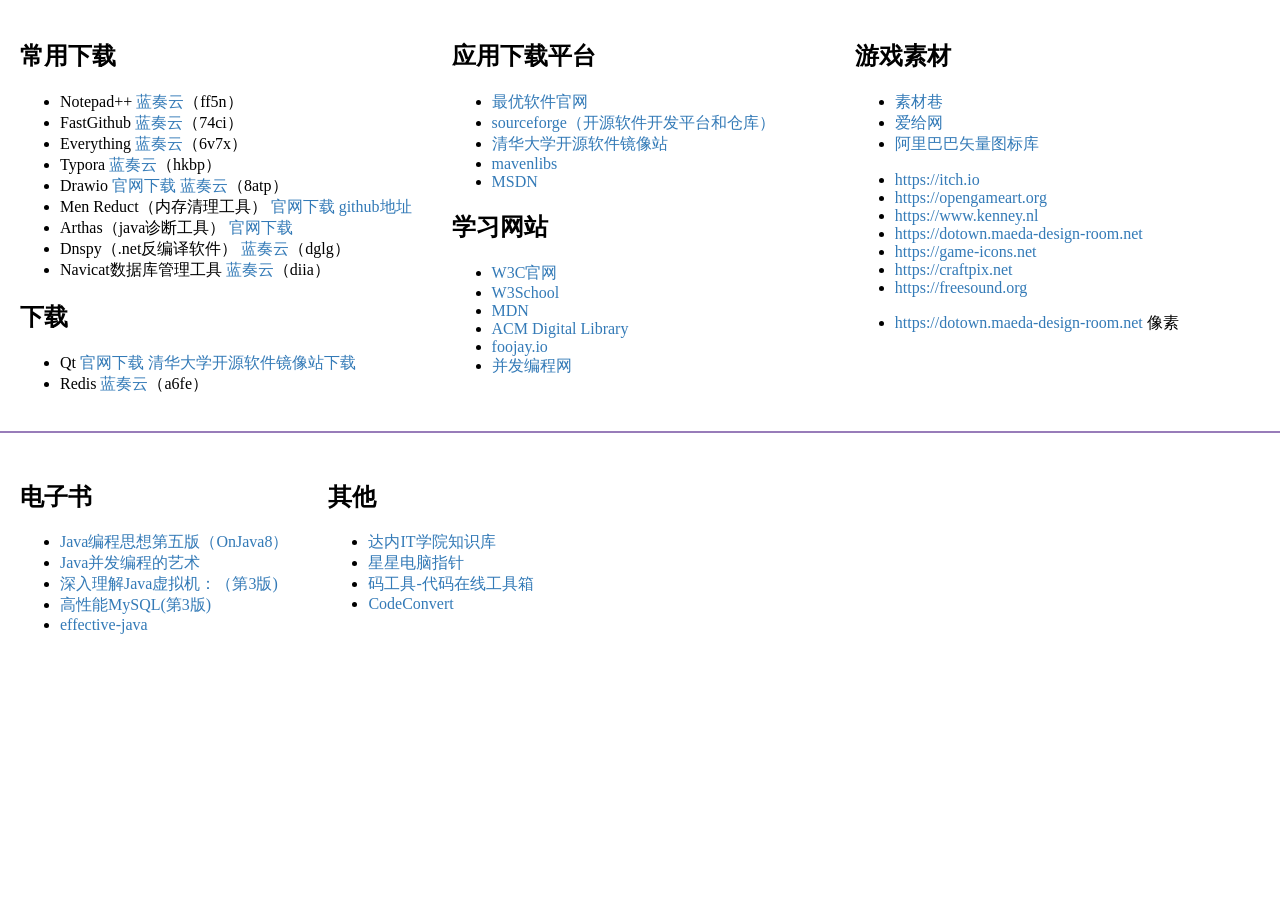
==== index.html @ 6f16d219 "commit" ====
<!DOCTYPE html>
<html lang="en">
<head>
    <meta charset="UTF-8">
    <meta name="viewport" content="width=device-width, initial-scale=1.0">
    <title>白夏</title>
</head>

<style>
    a{
        text-decoration: none;
        color: #337AB7;
    }
    a:hover{
        text-decoration:underline
    }
    body{
        margin: 0;

    }
    .box{
        margin: 20px;
        float: left;
        position: relative;
    }
</style>

<body>
    <div class="container">
        <div class="box">
            <h2>常用下载</h2>
            <ul>
                <li>Notepad++
                    <a href="https://baixia.lanzoul.com/b01ln7ara" target="_blank">蓝奏云</a>（ff5n）
                </li>
                <li>FastGithub
                    <a href="https://baixia.lanzoul.com/b01ln7e3a" target="_blank">蓝奏云</a>（74ci）
                </li>
                <li>Everything
                    <a href="https://baixia.lanzoul.com/b01ln7ejg" target="_blank">蓝奏云</a>（6v7x）
                </li>
                <li>Typora
                    <a href="https://baixia.lanzoul.com/b01ln8cab" target="_blank">蓝奏云</a>（hkbp）
                </li>
                <li>Drawio
                    <a href="https://www.drawio.com/" target="_blank">官网下载</a>
                    <a href="https://baixia.lanzoul.com/b01ln7fgj" target="_blank">蓝奏云</a>（8atp）
                </li>
                <li>Men Reduct（内存清理工具）
                    <a href="https://www.henrypp.org/product/memreduct" target="_blank">官网下载</a>
                    <a href="https://github.com/henrypp/memreduct/releases" target="_blank">github地址</a>
                </li>
                <li>Arthas（java诊断工具）
                    <a href="https://arthas.aliyun.com/doc/download.html" target="_blank">官网下载</a>
                </li>
                <li>Dnspy（.net反编译软件）
                    <a href="https://baixia.lanzoul.com/b01ln7hhc" target="_blank">蓝奏云</a>（dglg）
                </li>
                <li>Navicat数据库管理工具
                    <a href="https://baixia.lanzoul.com/b01ln8ckb" target="_blank">蓝奏云</a>（diia）
                </li>
            </ul>
            <h2>下载</h2>
            <ul>
                <li>Qt
                    <a href="https://download.qt.io/archive/qt/" target="_blank">官网下载</a>
                    <a href="https://mirrors.tuna.tsinghua.edu.cn/qt/official_releases/online_installers/" target="_blank">清华大学开源软件镜像站下载</a>
                </li>
                <li>Redis
                    <a href="https://baixia.lanzoul.com/b01ln8faj" target="_blank">蓝奏云</a>（a6fe）
                </li>
            </ul>
        </div>
        <div class="box">
            <h2>应用下载平台</h2>
            <ul>
                <li><a href="https://filehippo.com/zh/" target="_blank">最优软件官网</a></li>
                <li><a href="https://sourceforge.net/" target="_blank">sourceforge（开源软件开发平台和仓库）</a></li>
                <li><a href="https://mirrors.tuna.tsinghua.edu.cn/" target="_blank">清华大学开源软件镜像站</a></li>
                <li><a href="https://mavenlibs.com/" target="_blank">mavenlibs</a></li>
                <li><a href="https://msdn.itellyou.cn/" target="_blank">MSDN</a></li>
                
            </ul>
            <h2>学习网站</h2>
            <ul>
                <li><a href="https://www.w3.org/" target="_blank">W3C官网</a></li>
                <li><a href="https://www.w3school.com.cn/" target="_blank">W3School</a></li>
                <li><a href="https://developer.mozilla.org/zh-CN/" target="_blank">MDN</a></li>
                <li><a href="https://dl.acm.org/" target="_blank">ACM Digital Library</a></li>
                <li><a href="https://foojay.io/" target="_blank">foojay.io</a></li>
                <li><a href="https://ifeve.com/" target="_blank">并发编程网</a></li>
            </ul>

        </div>
        <div class="box">

        </div>
        <div class="box">
            <h2>游戏素材</h2>
            <ul>
                <li><a href="http://www.sucaixiang.com/" target="_blank">素材巷</a></li>
                <li><a href="https://www.aigei.com/" target="_blank">爱给网</a></li>
                <li><a href="https://www.iconfont.cn/" target="_blank">阿里巴巴矢量图标库</a></li>
            </ul>
            <ul>
                <li><a href="https://itch.io/" target="_blank">https://itch.io</a></li>
                <li><a href="https://opengameart.org/" target="_blank">https://opengameart.org</a></li>
                <li><a href="https://www.kenney.nl/" target="_blank">https://www.kenney.nl</a></li>
                <li><a href="https://dotown.maeda-design-room.net/" target="_blank">https://dotown.maeda-design-room.net</a></li>
                <li><a href="https://game-icons.net/" target="_blank">https://game-icons.net</a></li>
                <li><a href="https://craftpix.net/" target="_blank">https://craftpix.net</a></li>
                <li><a href="https://freesound.org/" target="_blank">https://freesound.org</a></li>
            </ul>
            <ul>
                <li><a href="https://dotown.maeda-design-room.net/" target="_blank">https://dotown.maeda-design-room.net</a> 像素</li>
            </ul>
        </div>
        <hr style="width: 100%;" color="#987cb9"/>
        <div class="box">
            <h2>电子书</h2>
            <ul>
                <li><a href="https://static.kancloud.cn/alex_wsc/java_thinking/1921117/" target="_blank">Java编程思想第五版（OnJava8）</a></li>
                <li><a href="./note/books/Java并发编程艺术.pdf" target="_blank">Java并发编程的艺术</a></li>
                <li><a href="./note/books/深入理解Java虚拟机：（第3版).pdf" target="_blank">深入理解Java虚拟机：（第3版)</a></li>
                <li><a href="./note/books/高性能MySQL(第3版).pdf" target="_blank">高性能MySQL(第3版)</a></li>
                <li><a href="./note/books/effective-java.pdf" target="_blank">effective-java</a></li>
            </ul>
        </div>
        <div class="box">
            <h2>其他</h2>
            <ul>
                <li><a href="https://doc.codeboy.com/" target="_blank">达内IT学院知识库</a></li>
                <li><a href="https://baixia.lanzoul.com/i8VEB1eyea8h" target="_blank">星星电脑指针</a></li>
                <li><a href="https://www.matools.com/" target="_blank">码工具-代码在线工具箱</a></li>
                <li><a href="https://www.codeconvert.ai/app" target="_blank">CodeConvert</a></li>
                
            </ul>
        </div>
        <!-- <div class="box">
            <h2>个人</h2>
            <ul>
                <li><a href="./note/index.html">文章笔记</a></li>
            </ul>
        </div> -->
    </div>

</body>
</html>
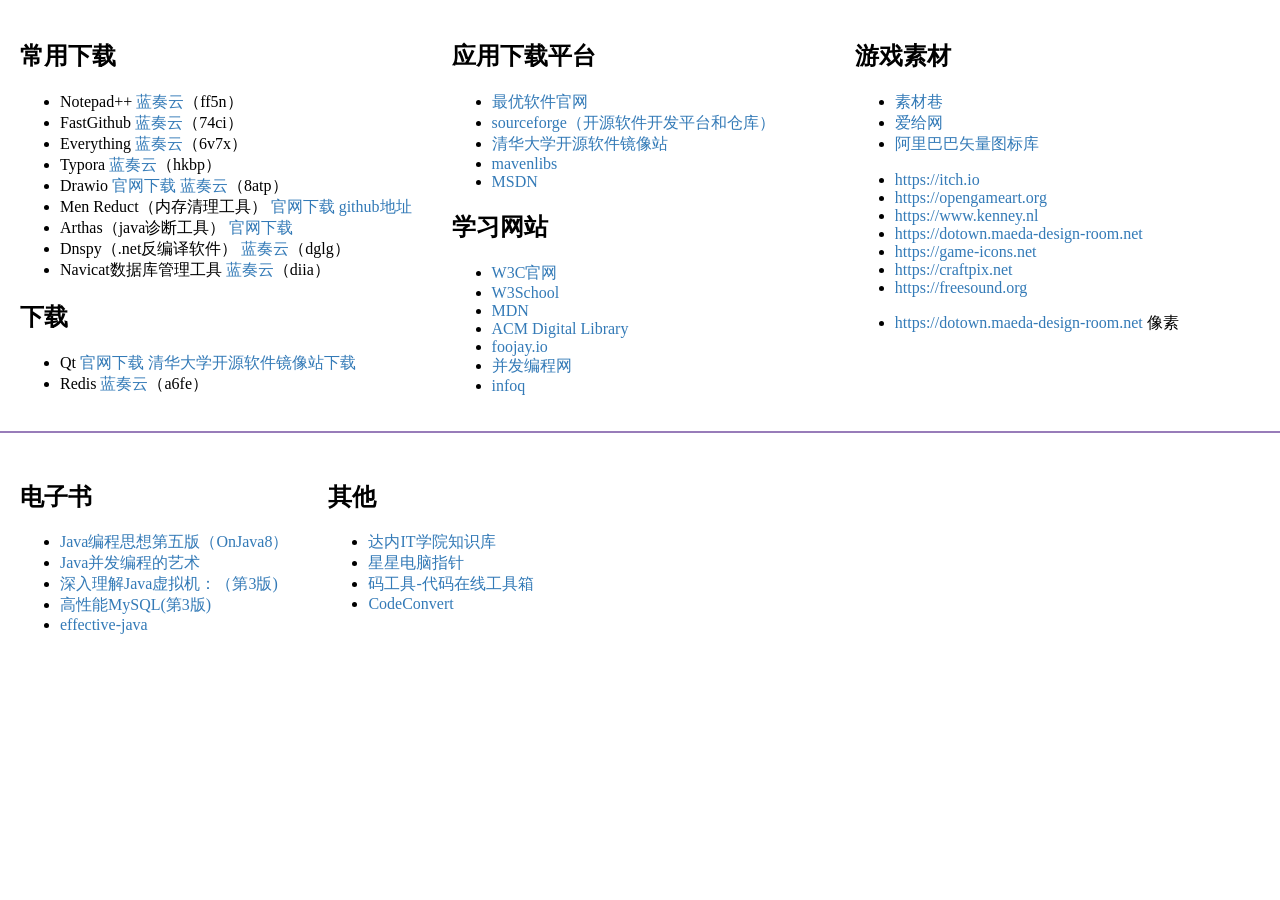
==== commit 43b979b4: "commit" ====
--- a/index.html
+++ b/index.html
@@ -89,6 +89,8 @@
                 <li><a href="https://dl.acm.org/" target="_blank">ACM Digital Library</a></li>
                 <li><a href="https://foojay.io/" target="_blank">foojay.io</a></li>
                 <li><a href="https://ifeve.com/" target="_blank">并发编程网</a></li>
+                <li><a href="https://www.infoq.cn/" target="_blank">infoq</a></li>
+                
             </ul>
 
         </div>
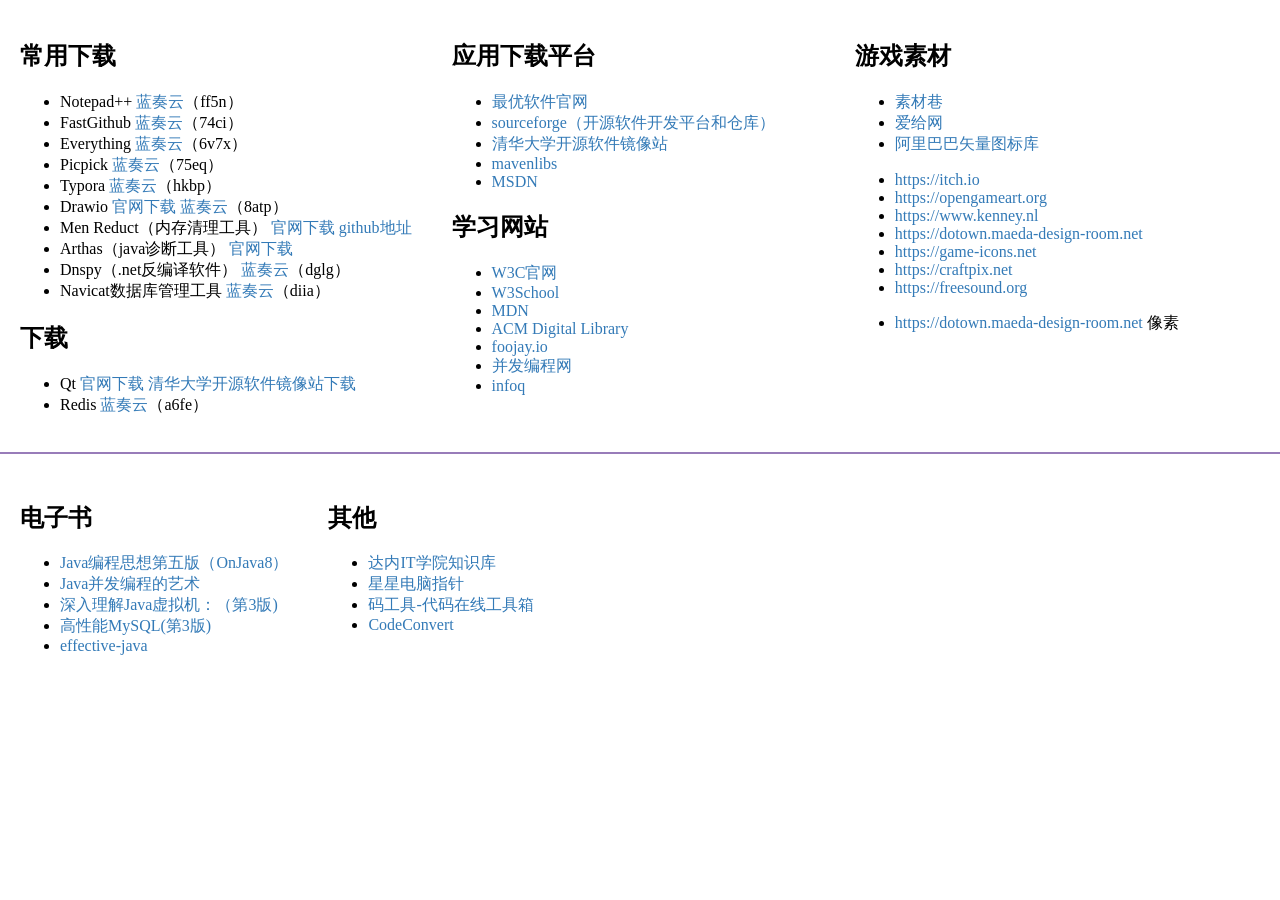
==== commit 339dd97f: "commit" ====
--- a/index.html
+++ b/index.html
@@ -38,6 +38,9 @@
                 </li>
                 <li>Everything
                     <a href="https://baixia.lanzoul.com/b01ln7ejg" target="_blank">蓝奏云</a>（6v7x）
+                </li>
+                <li>Picpick
+                    <a href="https://baixia.lanzoul.com/b01lp6j6j" target="_blank">蓝奏云</a>（75eq）
                 </li>
                 <li>Typora
                     <a href="https://baixia.lanzoul.com/b01ln8cab" target="_blank">蓝奏云</a>（hkbp）
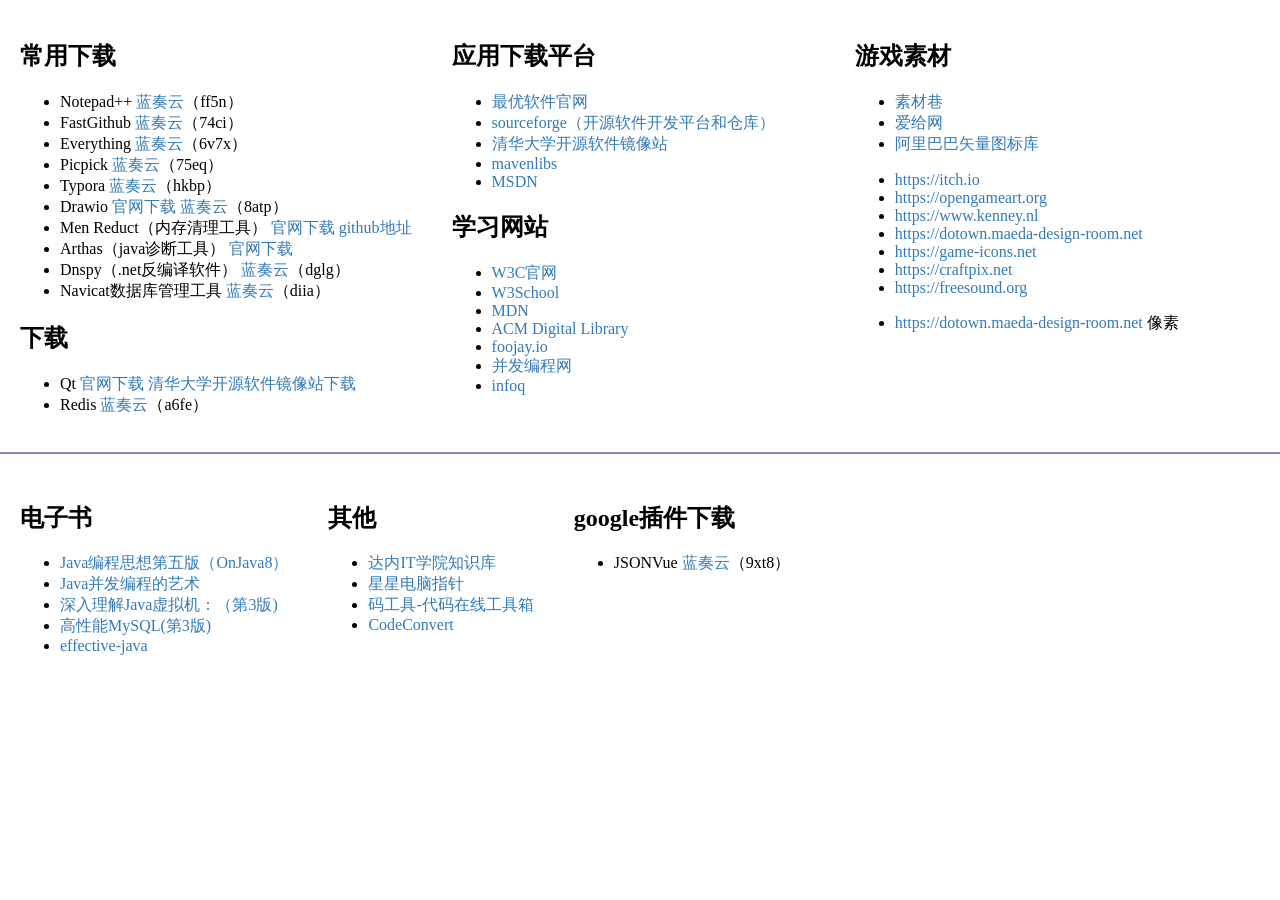
==== commit de584229: "commit" ====
--- a/index.html
+++ b/index.html
@@ -141,6 +141,15 @@
                 
             </ul>
         </div>
+        <div class="box">
+            <h2>google插件下载</h2>
+            <ul>
+                <li>JSONVue
+                    <a href="https://baixia.lanzoul.com/b01lpcijc" target="_blank">蓝奏云</a>（9xt8）
+                </li>
+                
+            </ul>
+        </div>
         <!-- <div class="box">
             <h2>个人</h2>
             <ul>
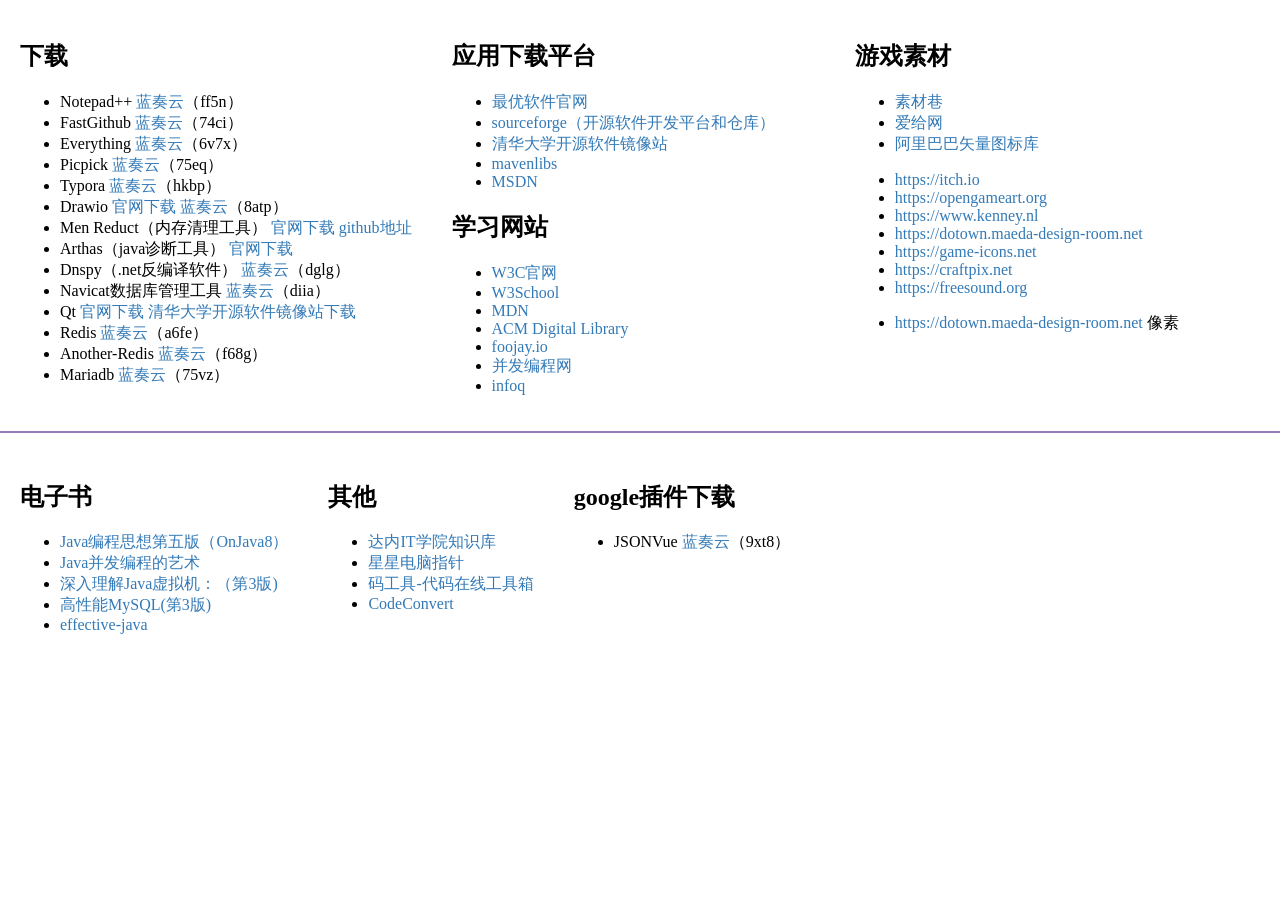
==== commit 2eac48f7: "commit" ====
--- a/index.html
+++ b/index.html
@@ -28,7 +28,7 @@
 <body>
     <div class="container">
         <div class="box">
-            <h2>常用下载</h2>
+            <h2>下载</h2>
             <ul>
                 <li>Notepad++
                     <a href="https://baixia.lanzoul.com/b01ln7ara" target="_blank">蓝奏云</a>（ff5n）
@@ -62,15 +62,18 @@
                 <li>Navicat数据库管理工具
                     <a href="https://baixia.lanzoul.com/b01ln8ckb" target="_blank">蓝奏云</a>（diia）
                 </li>
-            </ul>
-            <h2>下载</h2>
-            <ul>
                 <li>Qt
                     <a href="https://download.qt.io/archive/qt/" target="_blank">官网下载</a>
                     <a href="https://mirrors.tuna.tsinghua.edu.cn/qt/official_releases/online_installers/" target="_blank">清华大学开源软件镜像站下载</a>
                 </li>
                 <li>Redis
                     <a href="https://baixia.lanzoul.com/b01ln8faj" target="_blank">蓝奏云</a>（a6fe）
+                </li>
+                <li>Another-Redis
+                    <a href="https://baixia.lanzoul.com/b01lpyp6d" target="_blank">蓝奏云</a>（f68g）
+                </li>
+                <li>Mariadb
+                    <a href="https://baixia.lanzoul.com/b01lpypif" target="_blank">蓝奏云</a>（75vz）
                 </li>
             </ul>
         </div>
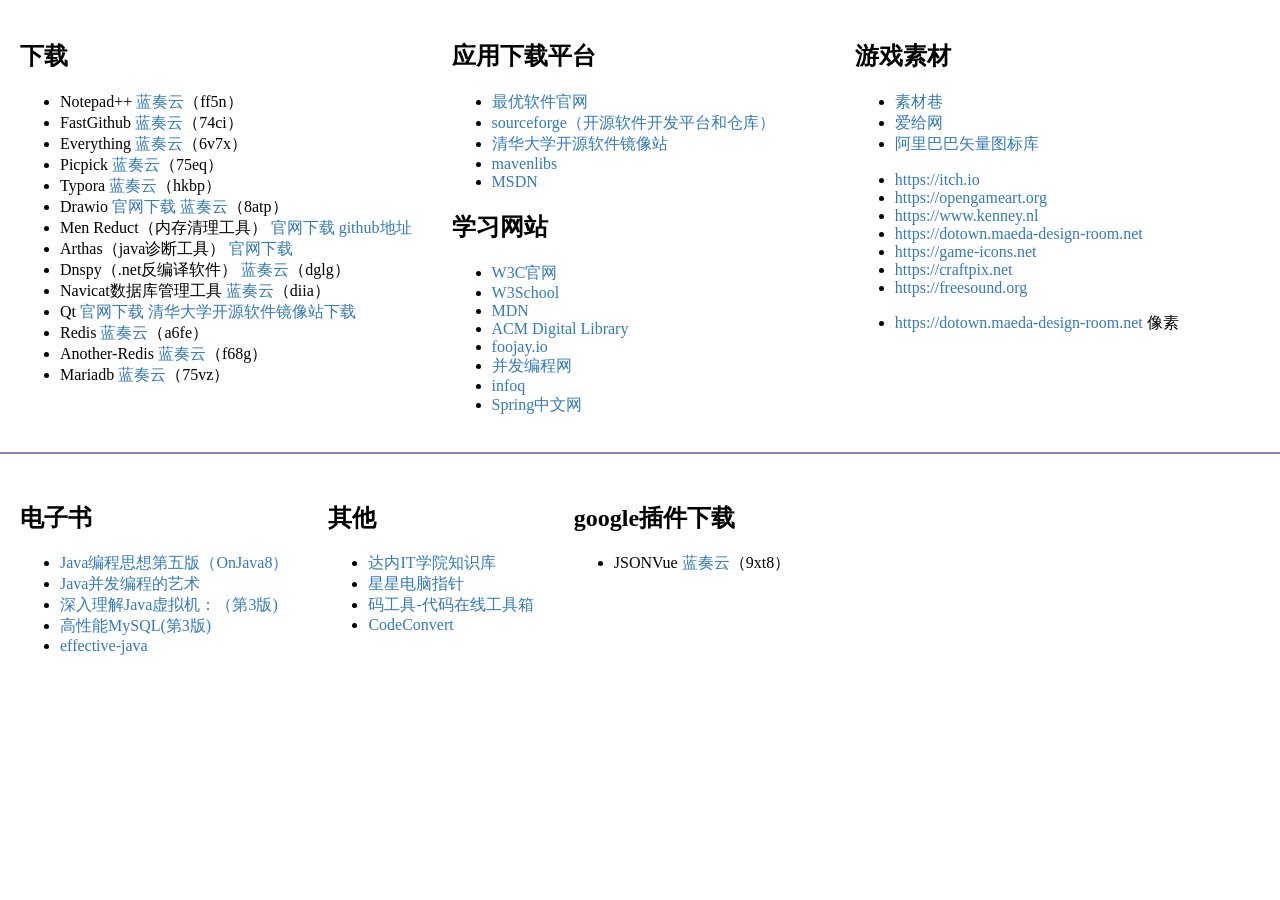
==== commit 32f56b6c: "commit" ====
--- a/index.html
+++ b/index.html
@@ -96,7 +96,7 @@
                 <li><a href="https://foojay.io/" target="_blank">foojay.io</a></li>
                 <li><a href="https://ifeve.com/" target="_blank">并发编程网</a></li>
                 <li><a href="https://www.infoq.cn/" target="_blank">infoq</a></li>
-                
+                <li><a href="https://springdoc.cn/" target="_blank">Spring中文网</a></li>
             </ul>
 
         </div>
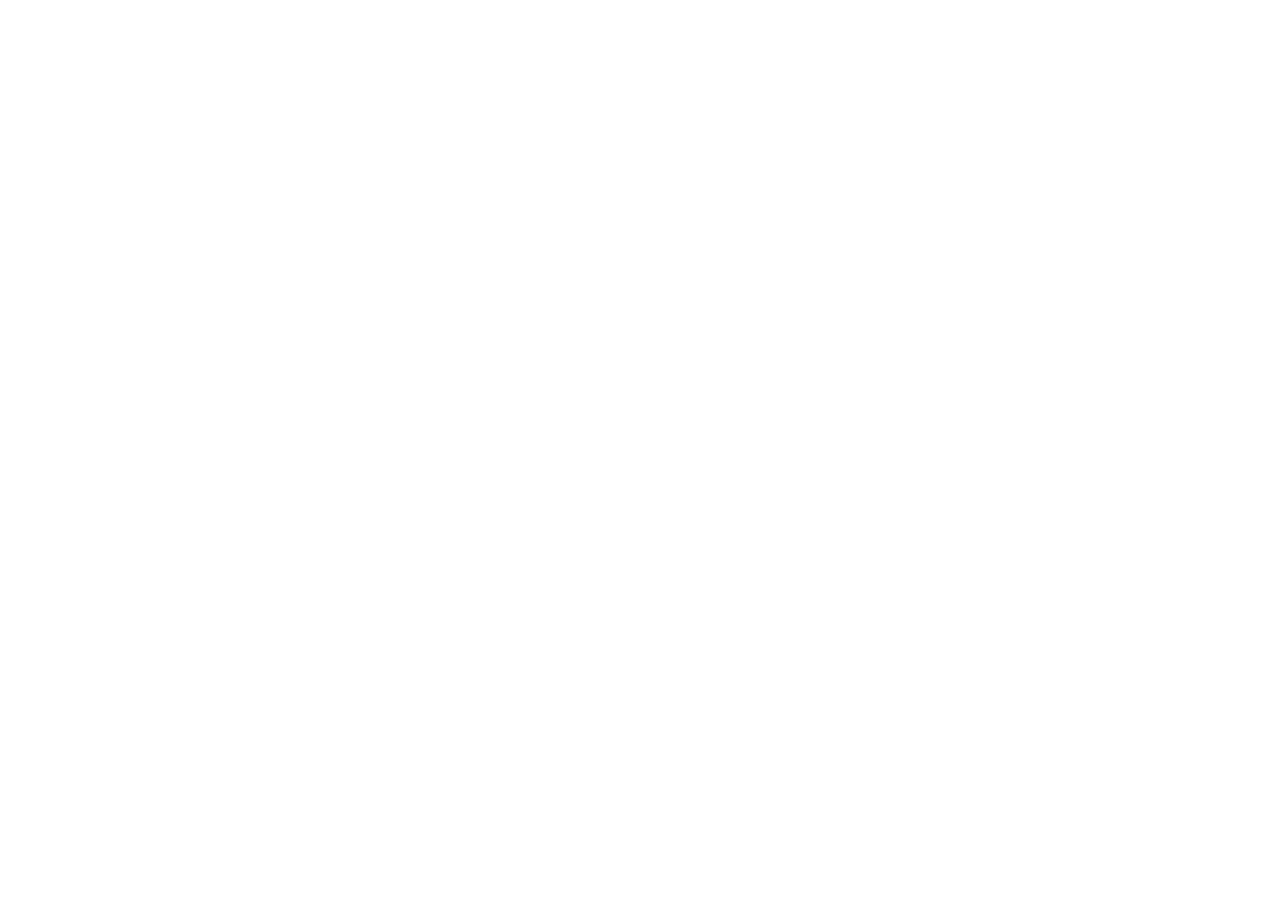
==== commit cd2d9075: "commit" ====
--- a/index.html
+++ b/index.html
@@ -1,165 +1 @@
-<!DOCTYPE html>
-<html lang="en">
-<head>
-    <meta charset="UTF-8">
-    <meta name="viewport" content="width=device-width, initial-scale=1.0">
-    <title>白夏</title>
-</head>
-
-<style>
-    a{
-        text-decoration: none;
-        color: #337AB7;
-    }
-    a:hover{
-        text-decoration:underline
-    }
-    body{
-        margin: 0;
-
-    }
-    .box{
-        margin: 20px;
-        float: left;
-        position: relative;
-    }
-</style>
-
-<body>
-    <div class="container">
-        <div class="box">
-            <h2>下载</h2>
-            <ul>
-                <li>Notepad++
-                    <a href="https://baixia.lanzoul.com/b01ln7ara" target="_blank">蓝奏云</a>（ff5n）
-                </li>
-                <li>FastGithub
-                    <a href="https://baixia.lanzoul.com/b01ln7e3a" target="_blank">蓝奏云</a>（74ci）
-                </li>
-                <li>Everything
-                    <a href="https://baixia.lanzoul.com/b01ln7ejg" target="_blank">蓝奏云</a>（6v7x）
-                </li>
-                <li>Picpick
-                    <a href="https://baixia.lanzoul.com/b01lp6j6j" target="_blank">蓝奏云</a>（75eq）
-                </li>
-                <li>Typora
-                    <a href="https://baixia.lanzoul.com/b01ln8cab" target="_blank">蓝奏云</a>（hkbp）
-                </li>
-                <li>Drawio
-                    <a href="https://www.drawio.com/" target="_blank">官网下载</a>
-                    <a href="https://baixia.lanzoul.com/b01ln7fgj" target="_blank">蓝奏云</a>（8atp）
-                </li>
-                <li>Men Reduct（内存清理工具）
-                    <a href="https://www.henrypp.org/product/memreduct" target="_blank">官网下载</a>
-                    <a href="https://github.com/henrypp/memreduct/releases" target="_blank">github地址</a>
-                </li>
-                <li>Arthas（java诊断工具）
-                    <a href="https://arthas.aliyun.com/doc/download.html" target="_blank">官网下载</a>
-                </li>
-                <li>Dnspy（.net反编译软件）
-                    <a href="https://baixia.lanzoul.com/b01ln7hhc" target="_blank">蓝奏云</a>（dglg）
-                </li>
-                <li>Navicat数据库管理工具
-                    <a href="https://baixia.lanzoul.com/b01ln8ckb" target="_blank">蓝奏云</a>（diia）
-                </li>
-                <li>Qt
-                    <a href="https://download.qt.io/archive/qt/" target="_blank">官网下载</a>
-                    <a href="https://mirrors.tuna.tsinghua.edu.cn/qt/official_releases/online_installers/" target="_blank">清华大学开源软件镜像站下载</a>
-                </li>
-                <li>Redis
-                    <a href="https://baixia.lanzoul.com/b01ln8faj" target="_blank">蓝奏云</a>（a6fe）
-                </li>
-                <li>Another-Redis
-                    <a href="https://baixia.lanzoul.com/b01lpyp6d" target="_blank">蓝奏云</a>（f68g）
-                </li>
-                <li>Mariadb
-                    <a href="https://baixia.lanzoul.com/b01lpypif" target="_blank">蓝奏云</a>（75vz）
-                </li>
-            </ul>
-        </div>
-        <div class="box">
-            <h2>应用下载平台</h2>
-            <ul>
-                <li><a href="https://filehippo.com/zh/" target="_blank">最优软件官网</a></li>
-                <li><a href="https://sourceforge.net/" target="_blank">sourceforge（开源软件开发平台和仓库）</a></li>
-                <li><a href="https://mirrors.tuna.tsinghua.edu.cn/" target="_blank">清华大学开源软件镜像站</a></li>
-                <li><a href="https://mavenlibs.com/" target="_blank">mavenlibs</a></li>
-                <li><a href="https://msdn.itellyou.cn/" target="_blank">MSDN</a></li>
-                
-            </ul>
-            <h2>学习网站</h2>
-            <ul>
-                <li><a href="https://www.w3.org/" target="_blank">W3C官网</a></li>
-                <li><a href="https://www.w3school.com.cn/" target="_blank">W3School</a></li>
-                <li><a href="https://developer.mozilla.org/zh-CN/" target="_blank">MDN</a></li>
-                <li><a href="https://dl.acm.org/" target="_blank">ACM Digital Library</a></li>
-                <li><a href="https://foojay.io/" target="_blank">foojay.io</a></li>
-                <li><a href="https://ifeve.com/" target="_blank">并发编程网</a></li>
-                <li><a href="https://www.infoq.cn/" target="_blank">infoq</a></li>
-                <li><a href="https://springdoc.cn/" target="_blank">Spring中文网</a></li>
-            </ul>
-
-        </div>
-        <div class="box">
-
-        </div>
-        <div class="box">
-            <h2>游戏素材</h2>
-            <ul>
-                <li><a href="http://www.sucaixiang.com/" target="_blank">素材巷</a></li>
-                <li><a href="https://www.aigei.com/" target="_blank">爱给网</a></li>
-                <li><a href="https://www.iconfont.cn/" target="_blank">阿里巴巴矢量图标库</a></li>
-            </ul>
-            <ul>
-                <li><a href="https://itch.io/" target="_blank">https://itch.io</a></li>
-                <li><a href="https://opengameart.org/" target="_blank">https://opengameart.org</a></li>
-                <li><a href="https://www.kenney.nl/" target="_blank">https://www.kenney.nl</a></li>
-                <li><a href="https://dotown.maeda-design-room.net/" target="_blank">https://dotown.maeda-design-room.net</a></li>
-                <li><a href="https://game-icons.net/" target="_blank">https://game-icons.net</a></li>
-                <li><a href="https://craftpix.net/" target="_blank">https://craftpix.net</a></li>
-                <li><a href="https://freesound.org/" target="_blank">https://freesound.org</a></li>
-            </ul>
-            <ul>
-                <li><a href="https://dotown.maeda-design-room.net/" target="_blank">https://dotown.maeda-design-room.net</a> 像素</li>
-            </ul>
-        </div>
-        <hr style="width: 100%;" color="#987cb9"/>
-        <div class="box">
-            <h2>电子书</h2>
-            <ul>
-                <li><a href="https://static.kancloud.cn/alex_wsc/java_thinking/1921117/" target="_blank">Java编程思想第五版（OnJava8）</a></li>
-                <li><a href="./note/books/Java并发编程艺术.pdf" target="_blank">Java并发编程的艺术</a></li>
-                <li><a href="./note/books/深入理解Java虚拟机：（第3版).pdf" target="_blank">深入理解Java虚拟机：（第3版)</a></li>
-                <li><a href="./note/books/高性能MySQL(第3版).pdf" target="_blank">高性能MySQL(第3版)</a></li>
-                <li><a href="./note/books/effective-java.pdf" target="_blank">effective-java</a></li>
-            </ul>
-        </div>
-        <div class="box">
-            <h2>其他</h2>
-            <ul>
-                <li><a href="https://doc.codeboy.com/" target="_blank">达内IT学院知识库</a></li>
-                <li><a href="https://baixia.lanzoul.com/i8VEB1eyea8h" target="_blank">星星电脑指针</a></li>
-                <li><a href="https://www.matools.com/" target="_blank">码工具-代码在线工具箱</a></li>
-                <li><a href="https://www.codeconvert.ai/app" target="_blank">CodeConvert</a></li>
-                
-            </ul>
-        </div>
-        <div class="box">
-            <h2>google插件下载</h2>
-            <ul>
-                <li>JSONVue
-                    <a href="https://baixia.lanzoul.com/b01lpcijc" target="_blank">蓝奏云</a>（9xt8）
-                </li>
-                
-            </ul>
-        </div>
-        <!-- <div class="box">
-            <h2>个人</h2>
-            <ul>
-                <li><a href="./note/index.html">文章笔记</a></li>
-            </ul>
-        </div> -->
-    </div>
-
-</body>
-</html>
+<!doctype html><html lang=""><head><meta charset="utf-8"><meta http-equiv="X-UA-Compatible" content="IE=edge"><meta name="viewport" content="width=device-width,initial-scale=1"><link rel="icon" href="/favicon.ico"><title>baixia</title><script defer="defer" src="/js/chunk-vendors.ab0a457d.js"></script><script defer="defer" src="/js/app.521f9ac3.js"></script><link href="/css/chunk-vendors.a15883bd.css" rel="stylesheet"><link href="/css/app.c3530a9b.css" rel="stylesheet"></head><body><noscript><strong>We're sorry but baixia doesn't work properly without JavaScript enabled. Please enable it to continue.</strong></noscript><div id="app"></div></body></html>
--- a/css/app.c3530a9b.css
+++ b/css/app.c3530a9b.css
@@ -0,0 +1 @@
+#app{font-family:Avenir,Helvetica,Arial,sans-serif;-webkit-font-smoothing:antialiased;-moz-osx-font-smoothing:grayscale;color:#2c3e50}a{text-decoration:none;color:#8c8b8b;font-weight:600}a:hover{color:#525151}li{list-style-type:none}.link-item[data-v-3f4727cd]{background-color:#ebebeb;padding:10px;width:-moz-fit-content;width:fit-content;display:inline-block;margin-right:30px;margin-bottom:20px}.link-item[data-v-3f4727cd]:hover{cursor:pointer;background-color:#d9d8d8}p[data-v-3f4727cd]{display:block;margin-block-start:0;margin-block-end:2em;margin-inline-start:0;margin-inline-end:0}.card-layout[data-v-3ccb9d12]:hover,.card-layout[data-v-3f4727cd]:hover,.card-layout[data-v-885f441e]:hover,.card-layout[data-v-fac5651e]:hover{transform:scale(101%)}.link-item[data-v-ef554714]{background-color:#ebebeb;padding:10px;width:-moz-fit-content;width:fit-content;display:inline-block;margin-right:30px;margin-bottom:20px}.link-item[data-v-ef554714]:hover{cursor:pointer;background-color:#d9d8d8}p[data-v-ef554714]{display:block;margin-block-start:0;margin-block-end:2em;margin-inline-start:0;margin-inline-end:0}.card-layout[data-v-d32cc7ce]:hover,.card-layout[data-v-ef554714]:hover{transform:scale(101%)}.link-item[data-v-039b51fe]{background-color:#ebebeb;padding:10px;width:-moz-fit-content;width:fit-content;display:inline-block;margin-right:30px;margin-bottom:20px}.link-item[data-v-039b51fe]:hover{cursor:pointer;background-color:#d9d8d8}p[data-v-039b51fe]{display:block;margin-block-start:0;margin-block-end:2em;margin-inline-start:0;margin-inline-end:0}.card-layout[data-v-039b51fe]:hover{transform:scale(101%)}.page-layout[data-v-59c92995]{width:1200px;margin:0 auto}.div-block[data-v-59c92995]{padding:20px 0}
